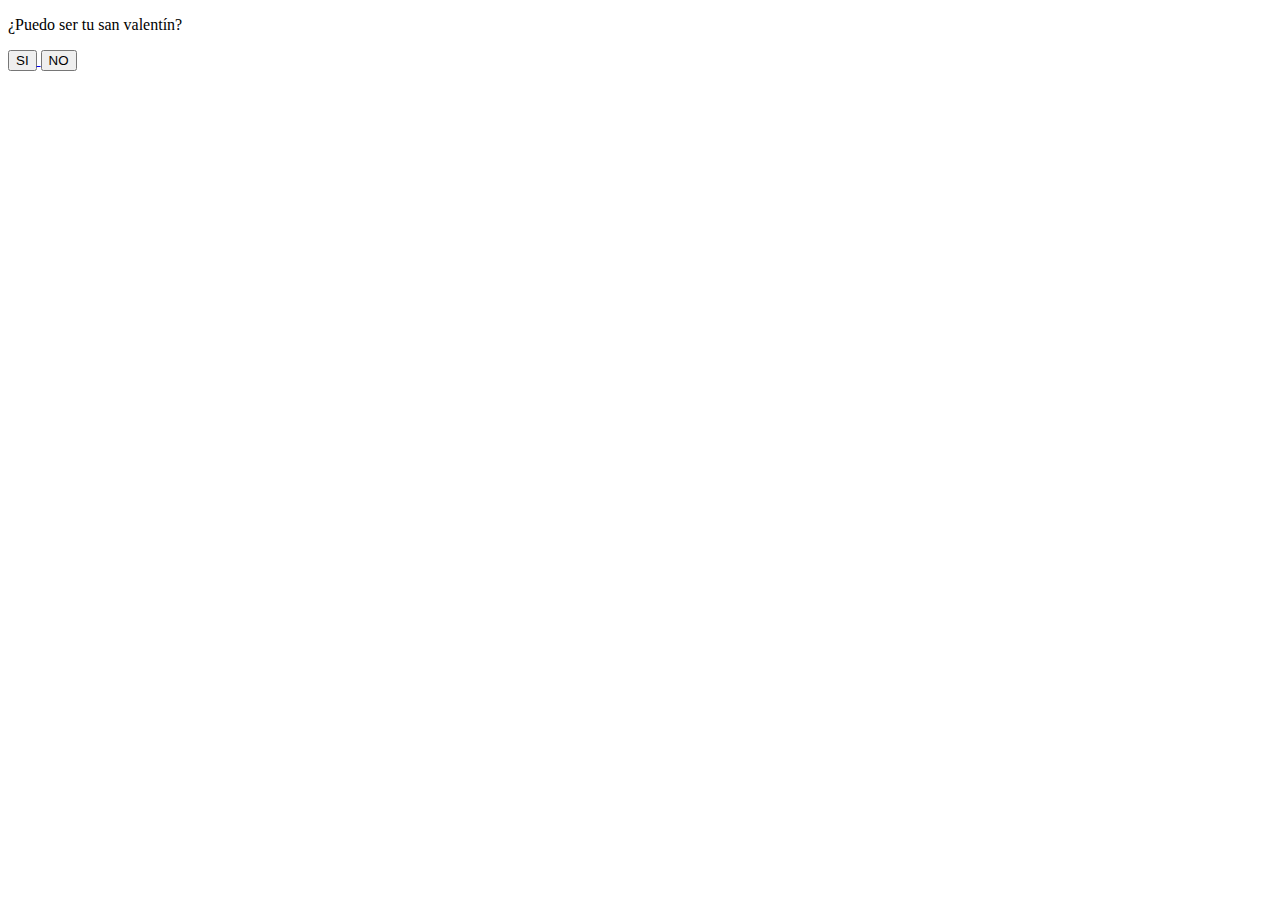
==== index.html @ 47b99ab9 "Create index.html" ====
<!DOCTYPE html>
<html lang="en">
<head>
    <meta charset="UTF-8">
    <meta name="viewport" content="width=device-width, initial-scale=1.0">
    <title>Document</title>
    <link rel="stylesheet" href="v.css">
</head>
<body>
    <aside class="contenedor">
        <aside class="mensaje"><p>¿Puedo ser tu san valentín?</p></aside>

    <div class="rosa">
        <div class="hoja hoja-izquierda"></div>
        <div class="hoja hoja-derecha"></div>
        <div class="tallo"></div>
        <div class="pétalo pétalo-arriba"></div>
        <div class="pétalo pétalo-derecha"></div>
        <div class="pétalo pétalo-izquierda"></div>
        <div class="pétalo pétalo-izquierdaa"></div>
        <div class="pétalo pétalo-derechaa"></div>
        <div class="pétalo pétalo-izquierdaaa"></div>
        <div class="pétalo pétalo-izquierd"></div>
      </div>
      <aside class="botones">

        <a href="si.html"> <button class="si" >SI</button> </a>   <a href="no.html"> <button class="no">NO</button></a>
      </aside>
    </aside>
</body>
</html>
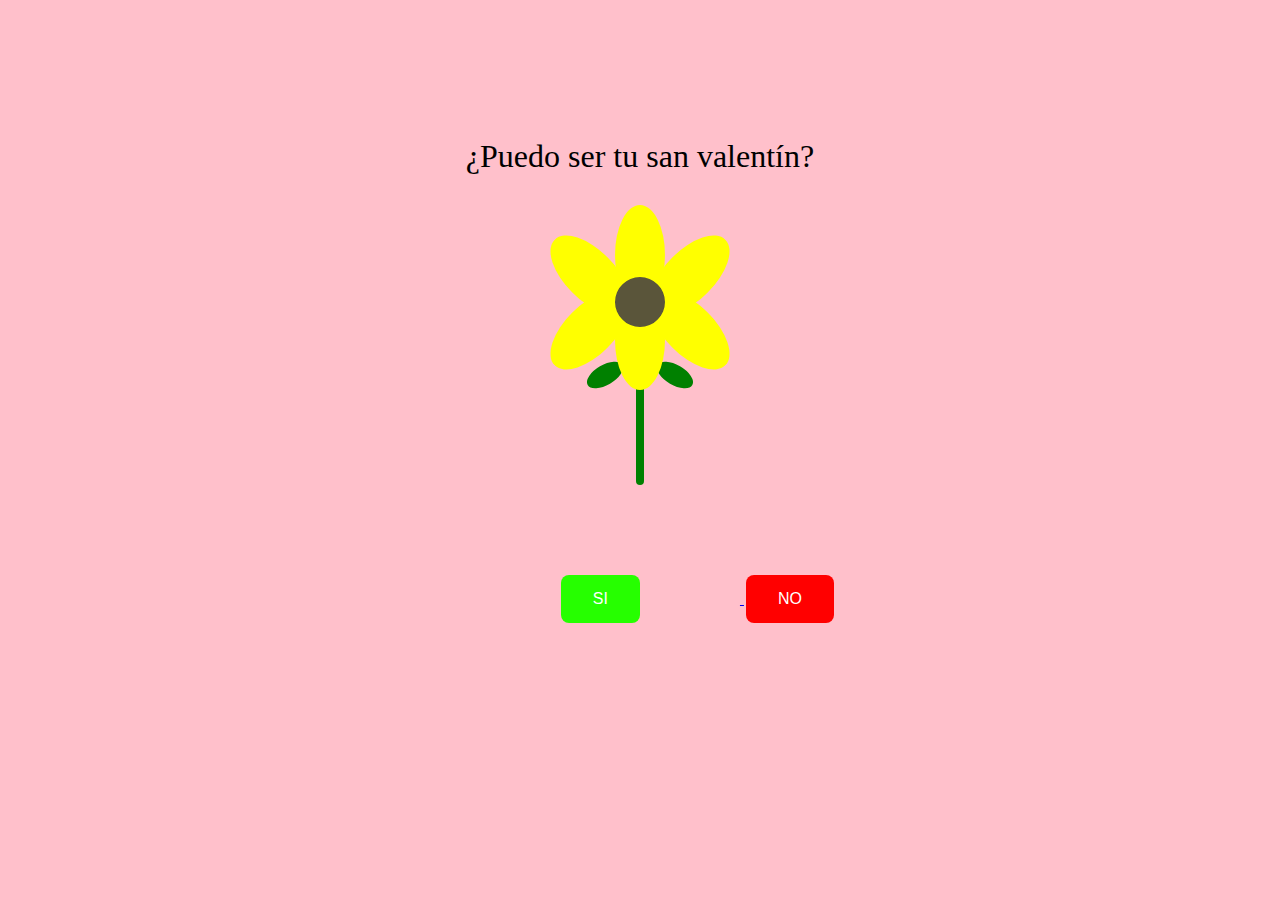
==== commit b5a61c8b: "Update index.html" ====
--- a/index.html
+++ b/index.html
@@ -24,7 +24,7 @@
       </div>
       <aside class="botones">
 
-        <a href="si.html"> <button class="si" >SI</button> </a>   <a href="no.html"> <button class="no">NO</button></a>
+        <a href="si.html"> <button class="si" >SI</button> </a>   <a href="n1.html"> <button class="no">NO</button></a>
       </aside>
     </aside>
 </body>
--- a/v.css
+++ b/v.css
@@ -0,0 +1,205 @@
+
+*{
+
+    margin: 0px;
+    padding: 0px;
+    box-sizing: border-box;
+    background-color: pink;
+
+
+}
+
+.mensaje{
+    width: 100%;
+    height: 30%;
+    margin-top: 10%;
+    background-color:transparent;
+}
+.mensaje p{
+    font-size: 2em;
+    text-align: center;
+    padding: 10px;
+    font-family:cursive
+
+}
+/* Contenedor principal de la rosa */
+.rosa {
+    background-color: transparent;
+    position: relative;
+    width: 50px;
+    height: 200px;
+    margin: 100px auto;
+    animation: balancear 5s infinite ease-in-out;
+  }
+  
+  /* Tallo */
+  .tallo {
+    position: absolute;
+    width: 8px;
+    height: 130px;
+    background-color: green;
+    left: 50%;
+    bottom: 0;
+    transform: translateX(-50%);
+    border-radius: 10px;
+  }
+  
+  /* Pétalos con diseño puntiagudo */
+  .pétalo {
+    position: absolute;
+    width: 0;
+    height: 0;
+    border-style: solid;
+    border-width: 50px 25px 0 25px;  /* Este truco crea un triángulo invertido */
+    border-color: transparent; /* El borde superior es el pétalo */
+  }
+  
+  /* Pétalo superior */
+  .pétalo-arriba {
+    width: 10%;
+    height: 50%;
+    top: -80px;
+    left: 50%;
+    transform: translateX(-50%);
+    border-radius: 50%;
+    background-color: yellow;
+  }
+  
+  /* Pétalo derecho */
+  .pétalo-derecha {
+    width: 10%;
+    height: 50%;
+    top: -60px;
+    right: -50px;
+    transform: rotate(45deg);
+    border-radius: 50%;
+    background-color: yellow;
+  }
+  
+  /* Pétalo izquierdo */
+  .pétalo-izquierda {
+    width: 10%;
+    height: 50%;
+    top: -60px;
+    left: -50px;
+    transform: rotate(-45deg);
+    border-radius: 50%;
+    background-color: yellow;
+  }
+
+
+  .pétalo-izquierdaa {
+    width: 10%;
+    height: 50%;
+    top: 5px;
+    left: 50%;
+    transform: translateX(-50%);
+    border-radius: 50%;
+    background-color: yellow;
+  }
+  .pétalo-derechaa {
+    width: 10%;
+    height: 50%;
+    top: -5px;
+    right: 50px;
+    transform: rotate(45deg);
+    border-radius: 50%;
+    background-color:  yellow;
+  }
+  
+  /* Pétalo izquierdo */
+  .pétalo-izquierdaaa {
+    width: 10%;
+    height: 50%;
+    top: -5px;
+    left: 50px;
+    transform: rotate(-45deg);
+    border-radius: 50%;
+    background-color: yellow;
+  }
+  .pétalo-izquierd {
+    width: 35%;
+    height: 25%;
+    top: -8px;
+    left: 0px;
+    transform: rotate(-45deg);
+    border-radius: 100%;
+    background-color: rgb(90, 85, 58);
+  }
+
+  /* Hojas */
+  .hoja {
+    position: absolute;
+    width: 40px;
+    height: 20px;
+    background-color: green;
+    border-radius: 50%;
+  }
+  
+  /* Hoja izquierda */
+  .hoja-izquierda {
+    left: -30px;
+    top: 80px;
+    transform: rotate(-30deg);
+  }
+  
+  /* Hoja derecha */
+  .hoja-derecha {
+    right: -30px;
+    top: 80px;
+    transform: rotate(30deg);
+  }
+  
+  /* Animación de balanceo */
+  @keyframes balancear {
+    0% { transform: rotate(0deg); }
+    25% { transform: rotate(5deg); }
+    50% { transform: rotate(0deg); }
+    75% { transform: rotate(-5deg); }
+    100% { transform: rotate(0deg); }
+  }
+  
+
+
+.botones{
+    margin-right: 25%;
+    float: right;
+    width: 39%;
+    height: 30%;
+}
+
+  .si {
+
+    background-color: #26ff00; /* Color de fondo */
+    border: none; /* Sin borde */
+    color: rgb(255, 255, 255); /* Color del texto */
+    padding: 15px 32px; /* Espaciado interno */
+    text-align: center; /* Alineación del texto */
+    text-decoration: none; /* Sin subrayado */
+    display: inline-block; /* Mantener el botón como un elemento en línea */
+    font-size: 16px; /* Tamaño de la fuente */
+    margin: -10px 100px; /* Margen exterior */
+    cursor: pointer; /* Cambia el cursor al pasar sobre el botón */
+    border-radius: 8px; /* Bordes redondeados */
+    transition: background-color 0.3s ease; /* Animación al pasar el ratón */
+}
+.no {
+    background-color: #ff0000; /* Color de fondo */
+    border: none; /* Sin borde */
+    color: white; /* Color del texto */
+    padding: 15px 32px; /* Espaciado interno */
+    text-align: center; /* Alineación del texto */
+    text-decoration: none; /* Sin subrayado */
+    display: inline-block; /* Mantener el botón como un elemento en línea */
+    font-size: 16px; /* Tamaño de la fuente */
+    margin: -10px 2px; /* Margen exterior */
+    cursor: pointer; /* Cambia el cursor al pasar sobre el botón */
+    border-radius: 8px; /* Bordes redondeados */
+    transition: background-color 0.3s ease; /* Animación al pasar el ratón */
+}
+.si:hover {
+    background-color: #00ff11; /* Color de fondo al pasar el ratón */
+}
+.no:hover {
+    background-color: #ff0000; /* Color de fondo al pasar el ratón */
+  }
